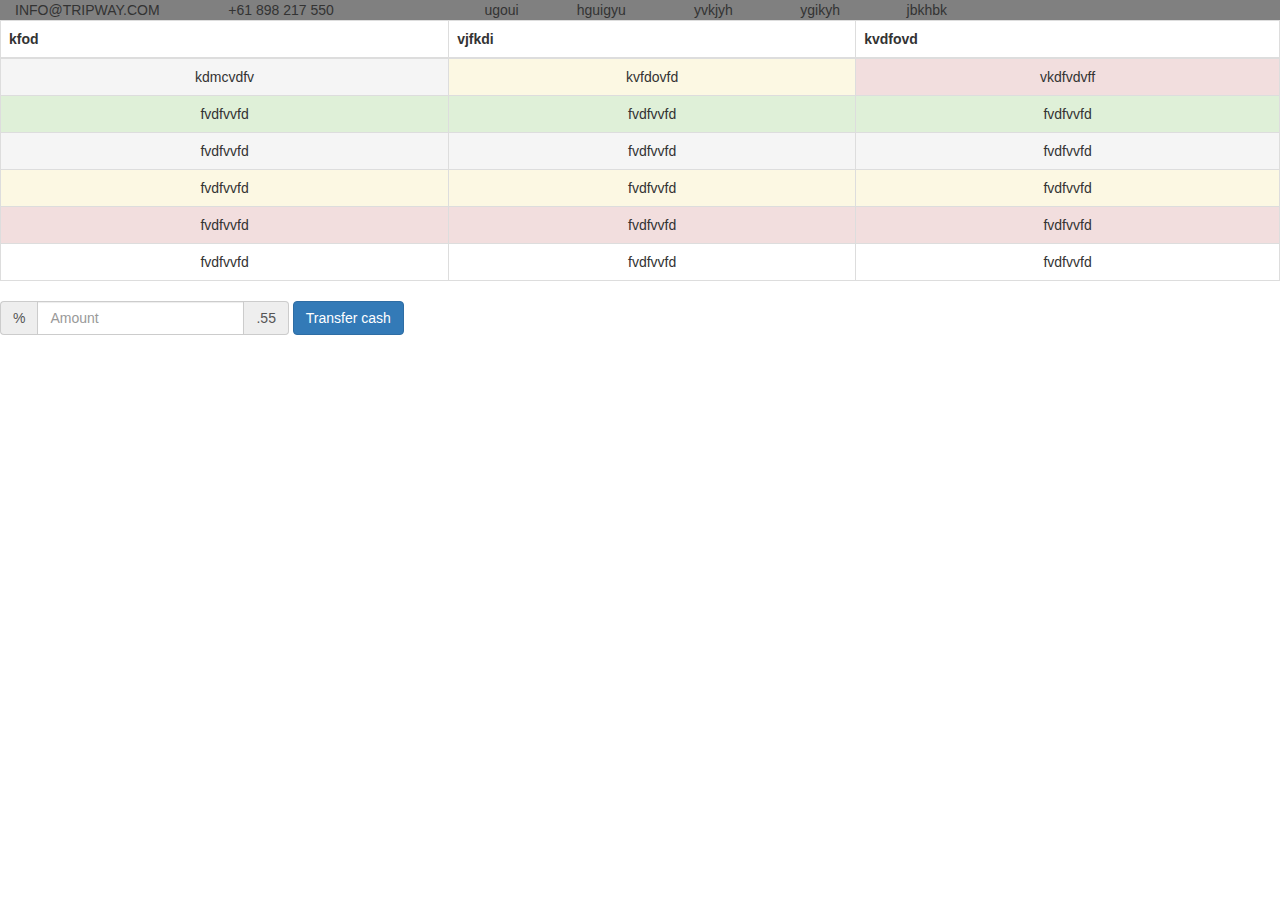
==== project/test.html @ 12ab5802 "learning bootstrap tables and form" ====
<!DOCTYPE html>
<html lang="en">
<head>
    <meta charset="UTF-8">
    <meta name="viewport" content="width=device-width, initial-scale=1.0">
    <meta http-equiv="X-UA-Compatible" content="ie=edge">
    <title>Document</title>
    <link rel="stylesheet" href="https://stackpath.bootstrapcdn.com/bootstrap/3.4.1/css/bootstrap.min.css" integrity="sha384-HSMxcRTRxnN+Bdg0JdbxYKrThecOKuH5zCYotlSAcp1+c8xmyTe9GYg1l9a69psu" crossorigin="anonymous">
    <link rel="stylesheet" href="test.css">
</head>
<body>
    
    <nav id="nav-bar">
        <div class="container-fluid">
            <div class="row">
        
            <div class="col-md-2">
                INFO@TRIPWAY.COM
            </div>

            <div class="col-md-2">
                +61 898 217 550
            </div>
            <div class="text-right list-inline">
                <div class="col-md-1 ">
                    ugoui
                </div>
    
                <div class="col-md-1 ">
                   hguigyu
                </div>
    
                <div class="col-md-1 ">
                  yvkjyh
                </div>
    
                <div class="col-md-1 ">
                    ygikyh
                </div>
    
                <div class="col-md-1 ">
                    jbkhbk
                </div>   
            </div>
</div>
</div>
</nav>

<table class="table table-striped table-bordered text-center">
    <tbody>
        <thead>
            <tr>
                <th>kfod</th>
                <th>vjfkdi</th>
                <th>kvdfovd</th>
            </tr>
        </thead>
        <tr>
            <td class="active">kdmcvdfv</td>
            <td class="warning">kvfdovfd</td>
            <td class="danger">vkdfvdvff</td>
        </tr>
        <tr class="success">
            <td>fvdfvvfd</td>
            <td>fvdfvvfd</td>
            <td>fvdfvvfd</td>
        </tr>
        <tr class="active">
            <td>fvdfvvfd</td>
            <td>fvdfvvfd</td>
            <td>fvdfvvfd</td>
        </tr>
        <tr class="warning">
            <td>fvdfvvfd</td>
            <td>fvdfvvfd</td>
            <td>fvdfvvfd</td>
        </tr>
        <tr class="danger">
            <td>fvdfvvfd</td>
            <td>fvdfvvfd</td>
            <td>fvdfvvfd</td>
        </tr>
        <tr>
            <td>fvdfvvfd</td>
            <td>fvdfvvfd</td>
            <td>fvdfvvfd</td>
        </tr>
    </tbody>
</table>

<form class="form-inline">
    <div class="form-group">
      <label class="sr-only" for="exampleInputAmount">Amount (in dollars)</label>
      <div class="input-group">
        <div class="input-group-addon">%</div>
        <input type="text" class="form-control" id="exampleInputAmount" placeholder="Amount">
        <div class="input-group-addon">.55</div>
      </div>
    </div>
    <button type="submit" class="btn btn-primary">Transfer cash</button>
  </form>
</body>
</html>
---- project/test.css ----
.container-fluid {
    background-color: grey;
}
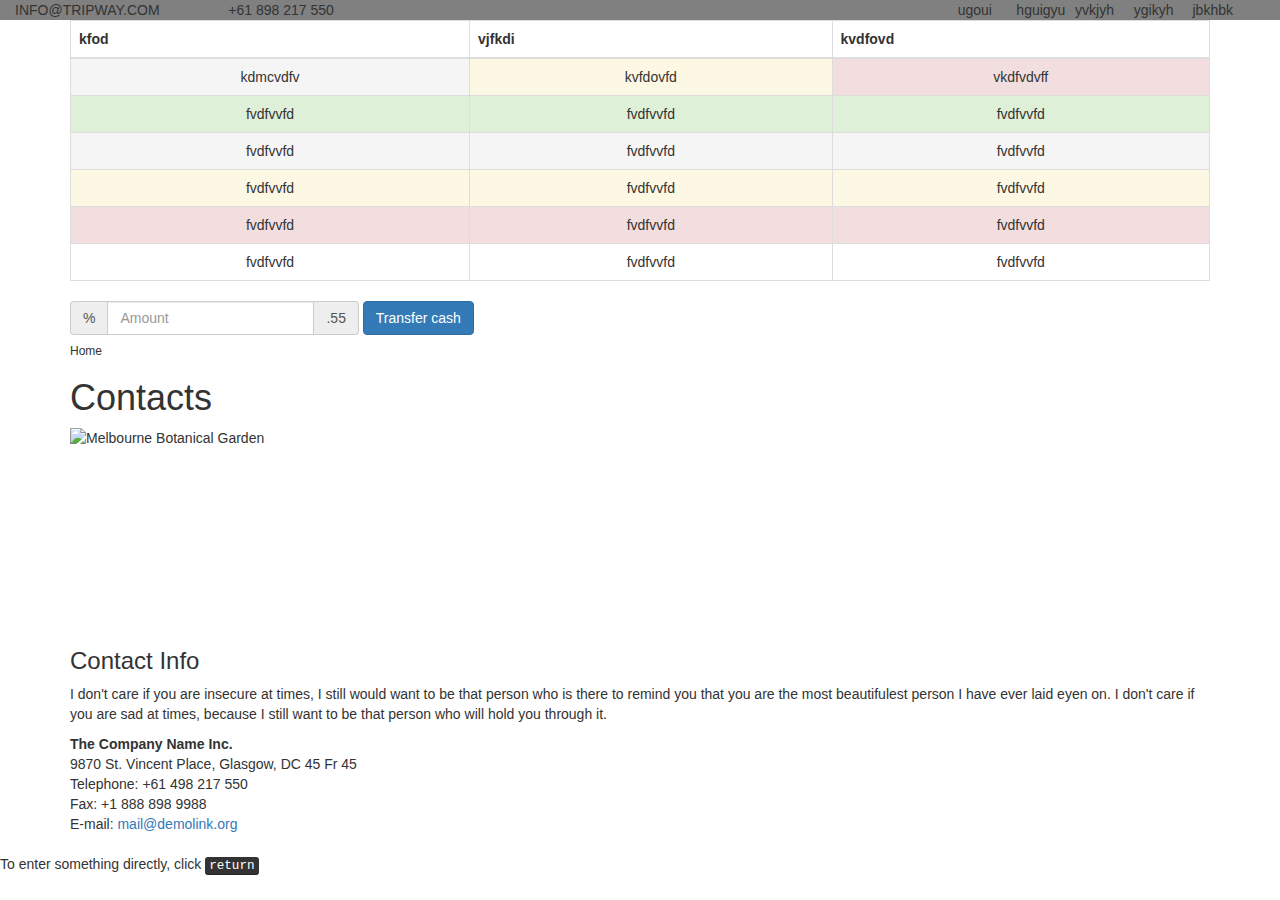
==== commit 3bc7e191: "tested new tricks!" ====
--- a/project/test.html
+++ b/project/test.html
@@ -21,83 +21,107 @@
             <div class="col-md-2">
                 +61 898 217 550
             </div>
-            <div class="text-right list-inline">
-                <div class="col-md-1 ">
+            <div class="navbar-right list-inline">
+                <div class="col-md-2 ">
                     ugoui
                 </div>
     
-                <div class="col-md-1 ">
+                <div class="col-md-2 ">
                    hguigyu
                 </div>
     
-                <div class="col-md-1 ">
+                <div class="col-md-2 ">
                   yvkjyh
                 </div>
     
-                <div class="col-md-1 ">
+                <div class="col-md-2 ">
                     ygikyh
                 </div>
     
-                <div class="col-md-1 ">
+                <div class="col-md-2 ">
                     jbkhbk
                 </div>   
             </div>
 </div>
 </div>
 </nav>
+<div class="container">
+    <table class="table table-striped table-bordered text-center">
+        <tbody>
+            <thead>
+                <tr>
+                    <th>kfod</th>
+                    <th>vjfkdi</th>
+                    <th>kvdfovd</th>
+                </tr>
+            </thead>
+            <tr>
+                <td class="active">kdmcvdfv</td>
+                <td class="warning">kvfdovfd</td>
+                <td class="danger">vkdfvdvff</td>
+            </tr>
+            <tr class="success">
+                <td>fvdfvvfd</td>
+                <td>fvdfvvfd</td>
+                <td>fvdfvvfd</td>
+            </tr>
+            <tr class="active">
+                <td>fvdfvvfd</td>
+                <td>fvdfvvfd</td>
+                <td>fvdfvvfd</td>
+            </tr>
+            <tr class="warning">
+                <td>fvdfvvfd</td>
+                <td>fvdfvvfd</td>
+                <td>fvdfvvfd</td>
+            </tr>
+            <tr class="danger">
+                <td>fvdfvvfd</td>
+                <td>fvdfvvfd</td>
+                <td>fvdfvvfd</td>
+            </tr>
+            <tr>
+                <td>fvdfvvfd</td>
+                <td>fvdfvvfd</td>
+                <td>fvdfvvfd</td>
+            </tr>
+        </tbody>
+    </table>
+    
+    <form class="form-inline">
+        <div class="form-group">
+          <label class="sr-only" for="exampleInputAmount">Amount (in dollars)</label>
+          <div class="input-group">
+            <div class="input-group-addon">%</div>
+            <input type="text" class="form-control" id="exampleInputAmount" placeholder="Amount">
+            <div class="input-group-addon">.55</div>
+          </div>
+        </div>
+        <button type="submit" class="btn btn-primary">Transfer cash</button>
+      </form>
+    
+      <h6>Home<i class="fa fa-arrow-right"></i></h6>
+        <h1 class="text-secondary">Contacts</h1>
+        <div class="row">
+            <div class="col-md-12 img-parent">
+                <img src="https://liveinmelbourne.vic.gov.au/__data/assets/image/0003/1474104/Botanical-Gardens-Melbourne.png" id="map-image"
+            class="img-responsive center-block"
+            alt="Melbourne Botanical Garden">
+            </div>
+        </div>
+        
+        <h3>Contact Info</h3>
+        <p>I don't care if you are insecure at times, I still would want to be that person who is there to remind you that you are the most beautifulest person I have ever laid eyen on. I don't care if you are sad at times, because I still want to be that person who will hold you through it.</p>
+            <address>
+                <strong>The Company Name Inc.</strong><br>
+                9870 St. Vincent Place, Glasgow, DC 45 Fr 45<br>
+                Telephone: +61 498 217 550<br>
+                Fax: +1 888 898 9988<br>
+                E-mail: <a href="#">mail@demolink.org</a>
+            </address>  
+</div>
+<p>To enter something directly, click <kbd>return</kbd></p>
 
-<table class="table table-striped table-bordered text-center">
-    <tbody>
-        <thead>
-            <tr>
-                <th>kfod</th>
-                <th>vjfkdi</th>
-                <th>kvdfovd</th>
-            </tr>
-        </thead>
-        <tr>
-            <td class="active">kdmcvdfv</td>
-            <td class="warning">kvfdovfd</td>
-            <td class="danger">vkdfvdvff</td>
-        </tr>
-        <tr class="success">
-            <td>fvdfvvfd</td>
-            <td>fvdfvvfd</td>
-            <td>fvdfvvfd</td>
-        </tr>
-        <tr class="active">
-            <td>fvdfvvfd</td>
-            <td>fvdfvvfd</td>
-            <td>fvdfvvfd</td>
-        </tr>
-        <tr class="warning">
-            <td>fvdfvvfd</td>
-            <td>fvdfvvfd</td>
-            <td>fvdfvvfd</td>
-        </tr>
-        <tr class="danger">
-            <td>fvdfvvfd</td>
-            <td>fvdfvvfd</td>
-            <td>fvdfvvfd</td>
-        </tr>
-        <tr>
-            <td>fvdfvvfd</td>
-            <td>fvdfvvfd</td>
-            <td>fvdfvvfd</td>
-        </tr>
-    </tbody>
-</table>
 
-<form class="form-inline">
-    <div class="form-group">
-      <label class="sr-only" for="exampleInputAmount">Amount (in dollars)</label>
-      <div class="input-group">
-        <div class="input-group-addon">%</div>
-        <input type="text" class="form-control" id="exampleInputAmount" placeholder="Amount">
-        <div class="input-group-addon">.55</div>
-      </div>
-    </div>
-    <button type="submit" class="btn btn-primary">Transfer cash</button>
-  </form>
 </body>
 </html>--- a/project/test.css
+++ b/project/test.css
@@ -1,3 +1,12 @@
 .container-fluid {
     background-color: grey;
-}+}
+#map-image {
+    box-sizing: border-box;
+    /* height: 200px; */
+    /* width: 1145px; */
+}
+.img-parent {
+    height: 200px;
+    overflow: hidden;
+}
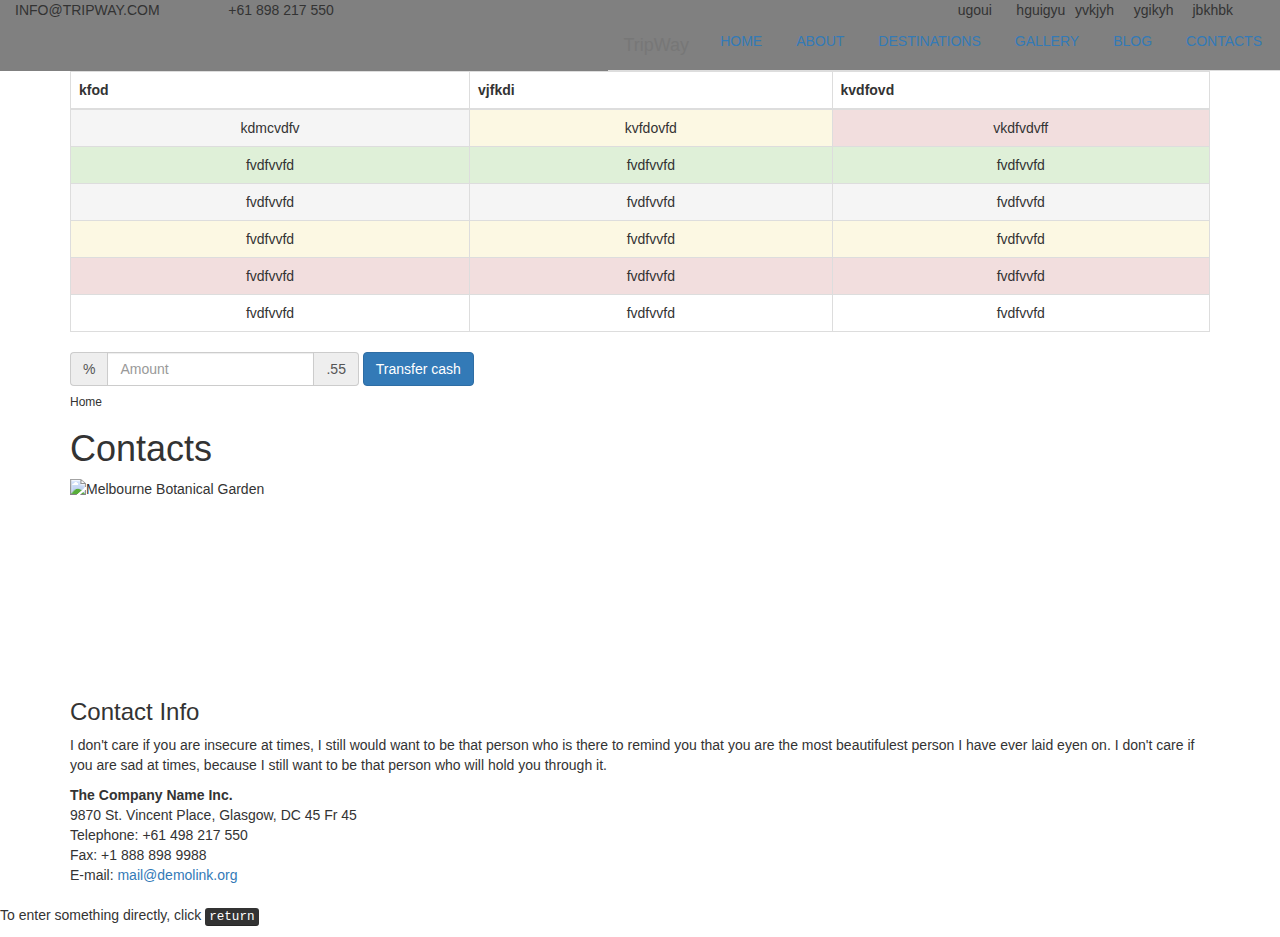
==== commit c8e0ba5e: "working on navbar" ====
--- a/project/test.html
+++ b/project/test.html
@@ -10,7 +10,7 @@
 </head>
 <body>
     
-    <nav id="nav-bar">
+    <nav>
         <div class="container-fluid">
             <div class="row">
         
@@ -25,7 +25,6 @@
                 <div class="col-md-2 ">
                     ugoui
                 </div>
-    
                 <div class="col-md-2 ">
                    hguigyu
                 </div>
@@ -45,6 +44,45 @@
 </div>
 </div>
 </nav>
+<!-- new -->
+<div class="nav navbar-default">
+    <div class="container-fluid">
+            <ul class="nav nav-tabs navbar-right">
+                <div class="navbar-header navbar-left">
+                    <a class="navbar-brand" href="#">
+                        <li role="presentation">
+                            <i class="fa fa-compass"></i>TripWay
+                        </li>
+                    </a>
+                </div>
+                
+                <li role="presentation">
+                    <a href="#">HOME</a>
+                </li>
+                <li role="presentation">
+                    <a href="#">ABOUT</a>
+                </li>
+                <li role="presentation">
+                    <a href="#">DESTINATIONS</a>
+                </li>
+                <li role="presentation">
+                    <a href="#">GALLERY</a>
+                </li>
+                <li role="presentation">
+                    <a href="#">BLOG</a>
+                </li>
+                <li role="presentation">
+                    <a href="#">CONTACTS</a>
+                </li>
+            </ul>
+          </nav>    
+    </div>
+</div>
+
+
+
+  <!-- end -->
+
 <div class="container">
     <table class="table table-striped table-bordered text-center">
         <tbody>
@@ -123,5 +161,7 @@
 <p>To enter something directly, click <kbd>return</kbd></p>
 
 
+
+
 </body>
 </html>--- a/project/test.css
+++ b/project/test.css
@@ -10,3 +10,9 @@
     height: 200px;
     overflow: hidden;
 }
+.table {
+    padding-top: 200px;
+}
+#navbar {
+    padding-bottom: 20px;
+}
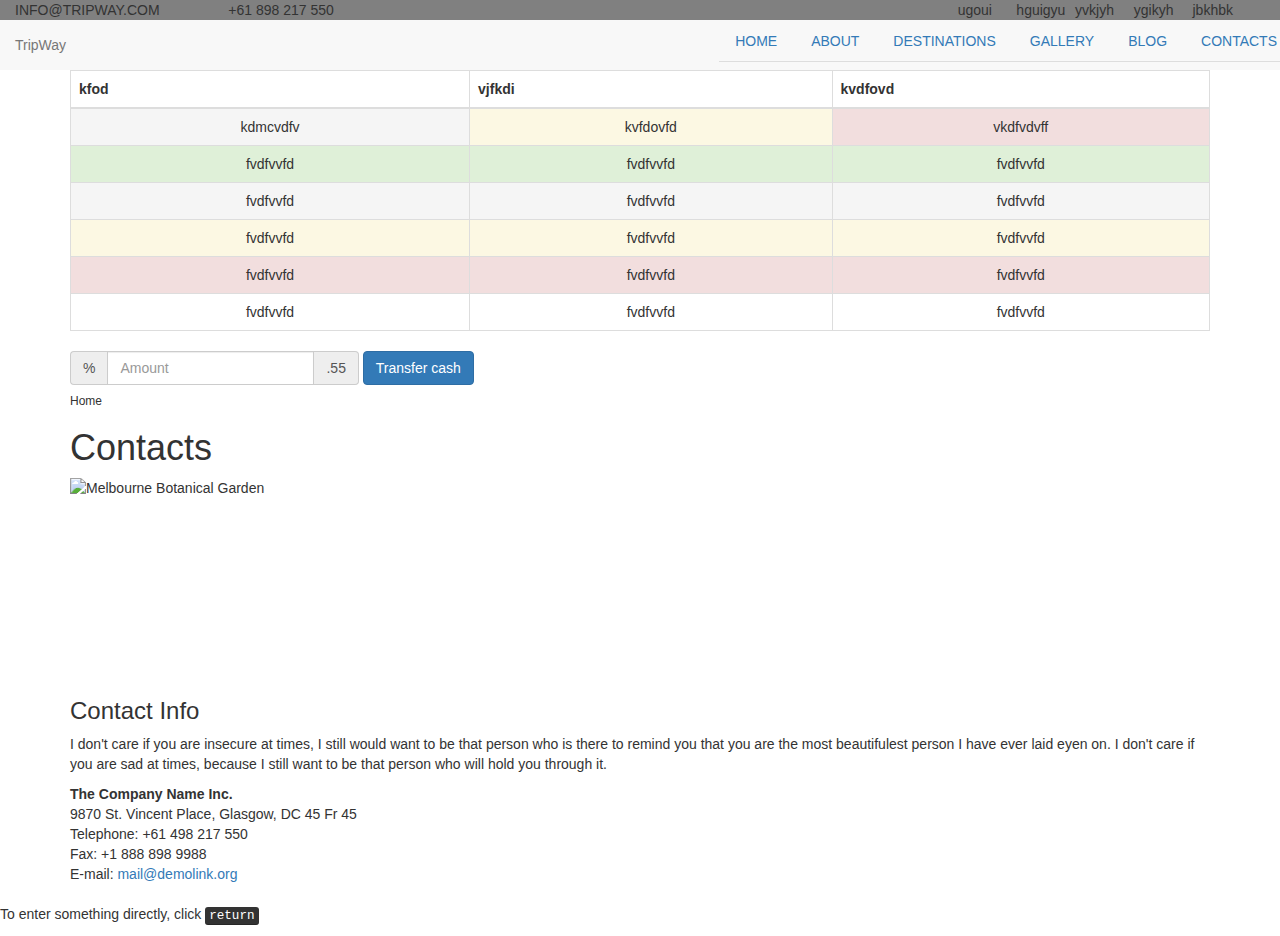
==== commit 96f7fee4: "adding brand name to navbar" ====
--- a/project/test.html
+++ b/project/test.html
@@ -46,16 +46,10 @@
 </nav>
 <!-- new -->
 <div class="nav navbar-default">
-    <div class="container-fluid">
-            <ul class="nav nav-tabs navbar-right">
-                <div class="navbar-header navbar-left">
-                    <a class="navbar-brand" href="#">
-                        <li role="presentation">
-                            <i class="fa fa-compass"></i>TripWay
-                        </li>
-                    </a>
-                </div>
-                
+    <p class="navbar-text">
+        <i class="fa fa-compass"></i>TripWay
+    </p>
+            <ul class="nav nav-tabs navbar-right">    
                 <li role="presentation">
                     <a href="#">HOME</a>
                 </li>
@@ -74,10 +68,8 @@
                 <li role="presentation">
                     <a href="#">CONTACTS</a>
                 </li>
-            </ul>
-          </nav>    
+            </ul>  
     </div>
-</div>
 
 
 
